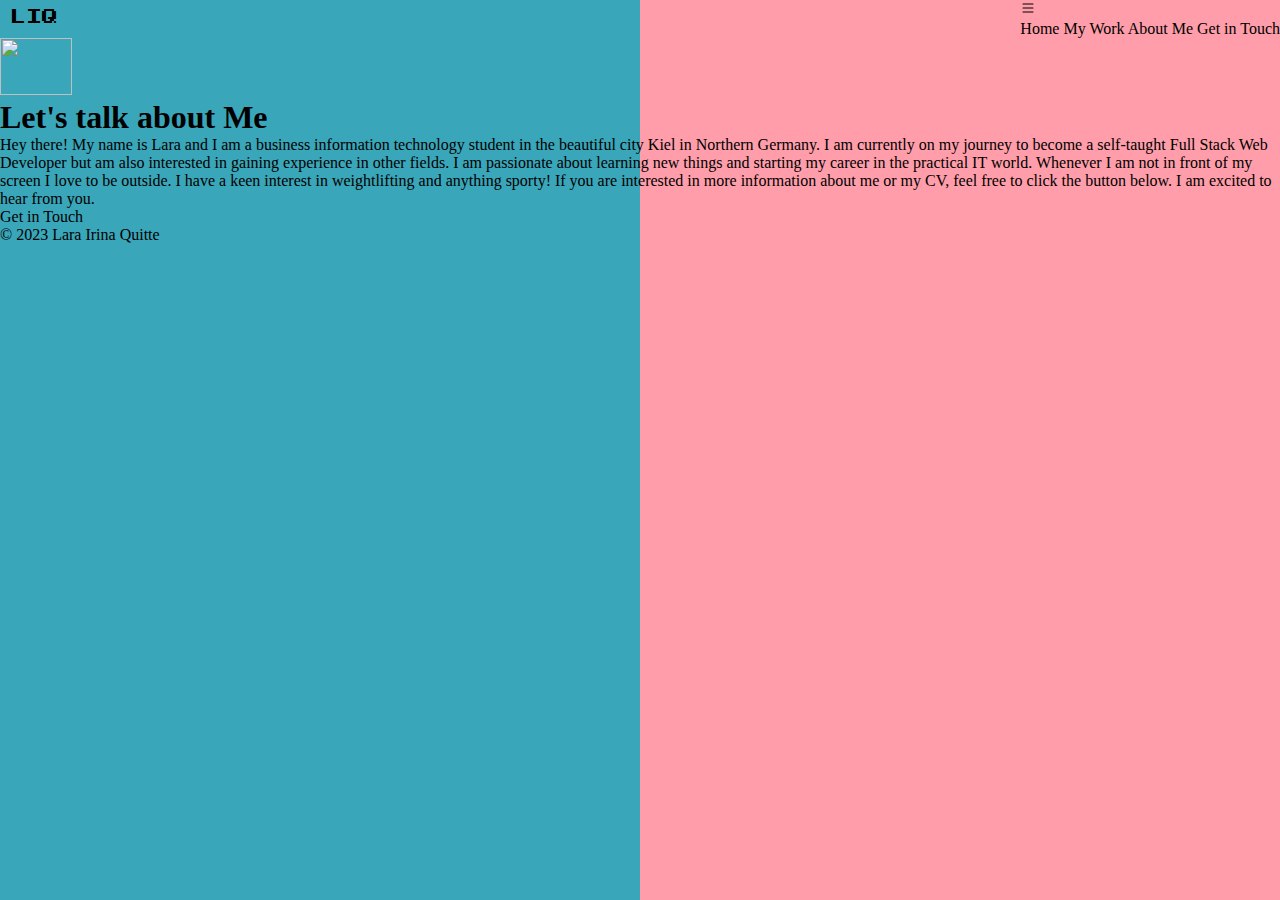
==== about.html @ ffae8e25 "Add files via upload" ====
<!DOCTYPE html>
<html lang="en">
<head>
    <meta charset="UTF-8">
    <meta name="viewport" content="width=device-width, initial-scale=1.0">
    <title>About</title>
    <link rel="preconnect" href="https://fonts.googleapis.com">
    <link rel="preconnect" href="https://fonts.gstatic.com" crossorigin>
    <link href="https://fonts.googleapis.com/css2?family=Caveat&family=Libre+Baskerville&family=Noto+Sans+Vithkuqi&family=Press+Start+2P&display=swap" rel="stylesheet">
    <link href="https://cdn.jsdelivr.net/npm/bootstrap@5.3.1/dist/css/bootstrap.min.css" rel="stylesheet" integrity="sha384-4bw+/aepP/YC94hEpVNVgiZdgIC5+VKNBQNGCHeKRQN+PtmoHDEXuppvnDJzQIu9" crossorigin="anonymous">
    <link rel="stylesheet" href="./style.css">

  <style>
    *{
      padding: 0;
      margin: 0;
    }
    body{
      width: 100%;
      height: 100vh;
      background: linear-gradient(to right,#3AA6B9 0%,#3AA6B9 50%, #FF9EAA 50%, #FF9EAA 100%);
    }
  </style>
</head>

<body>
  <header class="d-flex flex-wrap justify-content-center py-3 mb-4 border-bottom">
    <div class="container">
    <a href="./index.html" class="d-flex align-items-center mb-3 mb-md-0 me-md-auto link-body-emphasis text-decoration-none">
      <path d="M10.478 1.647a.5.5 0 1 0-.956-.294l-4 13a.5.5 0 0 0 .956.294l4-13zM4.854 4.146a.5.5 0 0 1 0 .708L1.707 8l3.147 3.146a.5.5 0 0 1-.708.708l-3.5-3.5a.5.5 0 0 1 0-.708l3.5-3.5a.5.5 0 0 1 .708 0zm6.292 0a.5.5 0 0 0 0 .708L14.293 8l-3.147 3.146a.5.5 0 0 0 .708.708l3.5-3.5a.5.5 0 0 0 0-.708l-3.5-3.5a.5.5 0 0 0-.708 0z"/>
      </svg>
         <span class="fs-3 logo">LIQ</span>
    </a>
    <div class="dropdown">
      <a class="btn btn-outline-dark " href="#" role="button" id="dropdownMenuLink" data-bs-toggle="dropdown" aria-haspopup="true" aria-expanded="false">
        <svg xmlns="http://www.w3.org/2000/svg" width="16" height="16" fill="currentColor" class="bi bi-list" viewBox="0 0 16 16">
          <path fill-rule="evenodd" d="M2.5 12a.5.5 0 0 1 .5-.5h10a.5.5 0 0 1 0 1H3a.5.5 0 0 1-.5-.5zm0-4a.5.5 0 0 1 .5-.5h10a.5.5 0 0 1 0 1H3a.5.5 0 0 1-.5-.5zm0-4a.5.5 0 0 1 .5-.5h10a.5.5 0 0 1 0 1H3a.5.5 0 0 1-.5-.5z"/>
        </svg>
      </a>
      <div class="dropdown-menu" aria-labelledby ="dropdownMenuLink">
        <a class="dropdown-item" href="./index.html">Home</a>
        <a class="dropdown-item" href="./projects.html">My Work</a>
        <a class="dropdown-item" href="./about.html">About Me</a>
        <a class="dropdown-item" href="./contact.html">Get in Touch</a>
      </div>
    </div>
  </div>
  </header>

  <div class="content left">
    <div class="px-4 py-5 my-5 text-center">
      <img class="d-block mx-auto mb-4" src="./images/emoji-smile.svg" alt="" width="72" height="57">
      <h1 class="display-5 fw-bold text-body-emphasis">Let's talk about Me</h1>
      <div class="col-lg-6 mx-auto">
        <p class="lead mb-4">Hey there!
          My name is Lara and I am a business information technology student in the beautiful city Kiel in Northern Germany.
          I am currently on my journey to become a self-taught Full Stack Web Developer but am also interested in gaining experience in other fields. I am passionate about learning new things and starting my career in the practical IT world.
          Whenever I am not in front of my screen I love to be outside. I have a keen interest in weightlifting and anything sporty! If you are interested in more information about me or my CV, feel free to click the button below. I am excited to hear from you.</p>
        <div class="d-grid gap-2 d-sm-flex justify-content-sm-center">
          <a class="btn btn-outline-dark btn-lg px-4 gap-3" href="./contact.html" role="button">Get in Touch</a>            
        </div>
      </div>
    </div>
  </div>
  


    <script src="https://cdn.jsdelivr.net/npm/bootstrap@5.3.1/dist/js/bootstrap.bundle.min.js" integrity="sha384-HwwvtgBNo3bZJJLYd8oVXjrBZt8cqVSpeBNS5n7C8IVInixGAoxmnlMuBnhbgrkm" crossorigin="anonymous"></script>
</body>


<footer class="py-3 my-4">
  <p class="text-end px-4 text-body-secondary">© 2023 Lara Irina Quitte</p>
</footer>
</html>
---- style.css ----
a{
    text-decoration: none;
    color: black;
}

.logo{
    font-family: 'Caveat', cursive;
    font-family: 'Libre Baskerville', serif;
    font-family: 'Noto Sans Vithkuqi', sans-serif;
    font-family: 'Press Start 2P', cursive; 
    color: black;
    padding-left: 10px;
}
.footer-text{
    font-family: 'Caveat', cursive;
    font-family: 'Libre Baskerville', serif;
    font-family: 'Noto Sans Vithkuqi', sans-serif;
    font-family: 'Press Start 2P', cursive; 
    color: black;
    padding-left: 10px;
}
.container{
    display: flex;
    align-items: center;
    justify-content: space-between;
 }
footer{
    padding-bottom: none;
}
footer li{
    border-radius: 50px;
    padding-right: 30px;
}
footer .text-body-secondary{
    color: black !important;
}
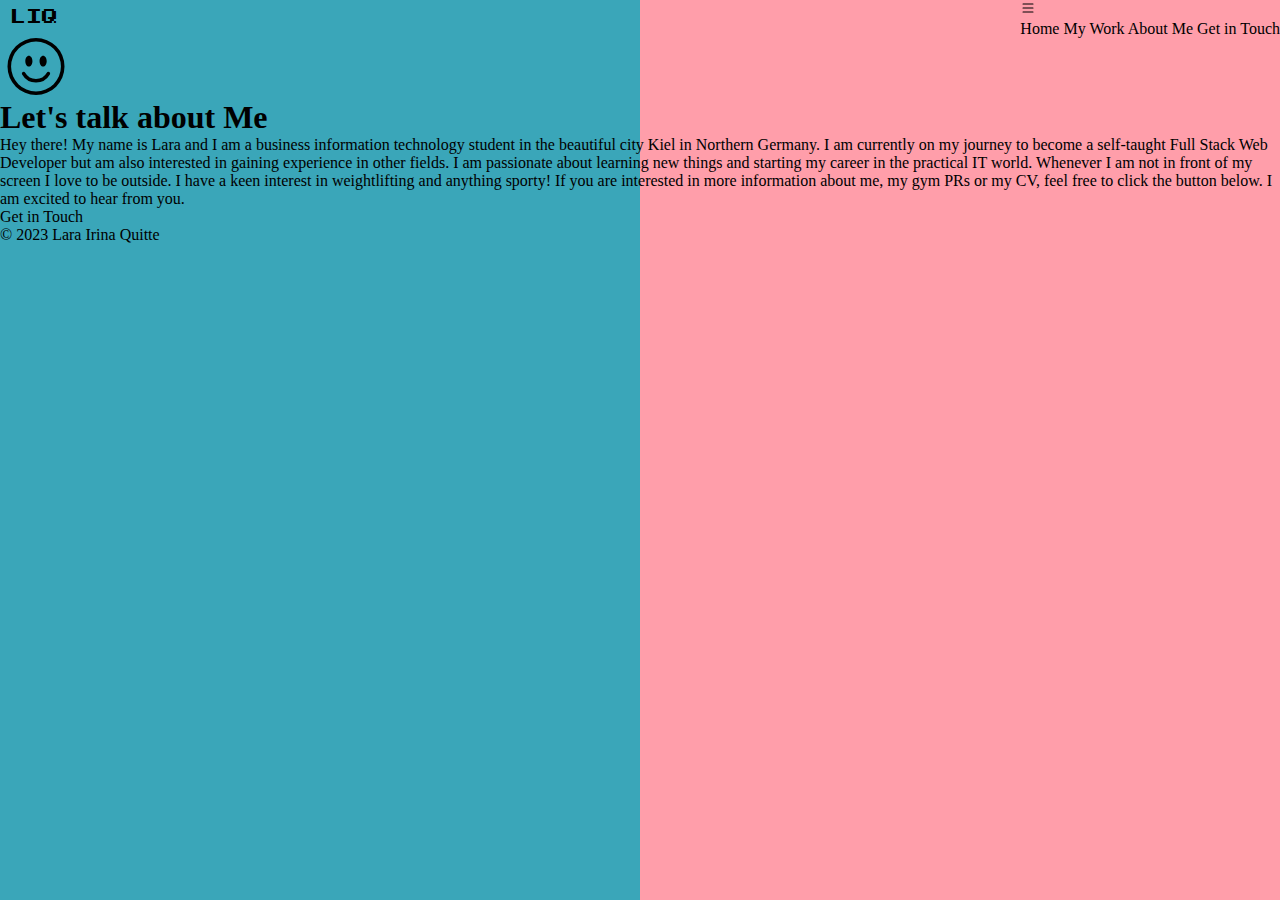
==== commit fbf34532: "Update about.html" ====
--- a/about.html
+++ b/about.html
@@ -49,13 +49,13 @@
 
   <div class="content left">
     <div class="px-4 py-5 my-5 text-center">
-      <img class="d-block mx-auto mb-4" src="./images/emoji-smile.svg" alt="" width="72" height="57">
+      <img class="d-block mx-auto mb-4" src="./emoji-smile.svg" alt="" width="72" height="57">
       <h1 class="display-5 fw-bold text-body-emphasis">Let's talk about Me</h1>
       <div class="col-lg-6 mx-auto">
         <p class="lead mb-4">Hey there!
           My name is Lara and I am a business information technology student in the beautiful city Kiel in Northern Germany.
           I am currently on my journey to become a self-taught Full Stack Web Developer but am also interested in gaining experience in other fields. I am passionate about learning new things and starting my career in the practical IT world.
-          Whenever I am not in front of my screen I love to be outside. I have a keen interest in weightlifting and anything sporty! If you are interested in more information about me or my CV, feel free to click the button below. I am excited to hear from you.</p>
+          Whenever I am not in front of my screen I love to be outside. I have a keen interest in weightlifting and anything sporty! If you are interested in more information about me, my gym PRs or my CV, feel free to click the button below. I am excited to hear from you.</p>
         <div class="d-grid gap-2 d-sm-flex justify-content-sm-center">
           <a class="btn btn-outline-dark btn-lg px-4 gap-3" href="./contact.html" role="button">Get in Touch</a>            
         </div>
@@ -72,4 +72,4 @@
 <footer class="py-3 my-4">
   <p class="text-end px-4 text-body-secondary">© 2023 Lara Irina Quitte</p>
 </footer>
-</html>+</html>
